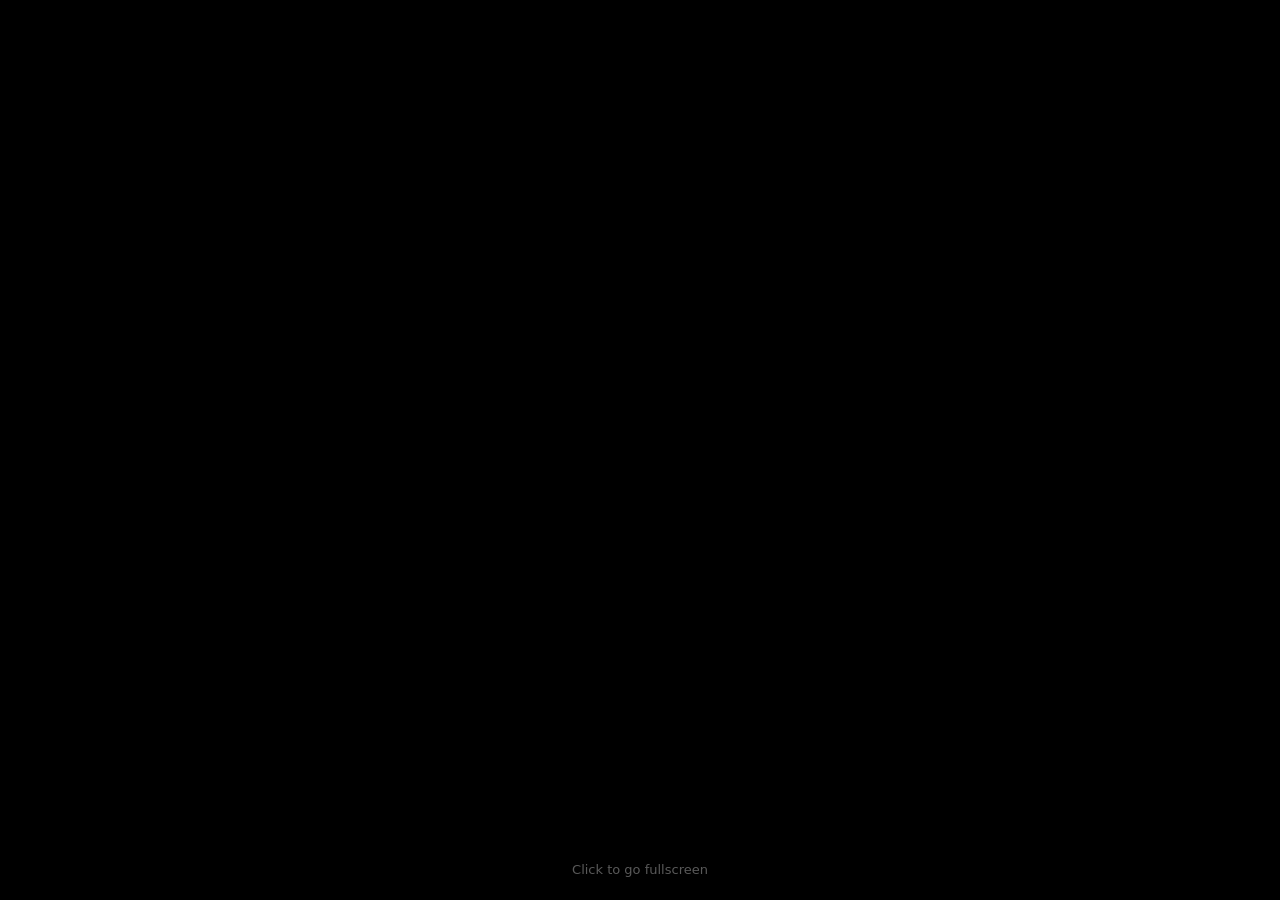
==== output.html @ 8914af4e "initial setup" ====
<!DOCTYPE html>
<html>
<head>
  <title>Lissa Output</title>
  <style>
    * { margin: 0; padding: 0; }
    html, body { width: 100%; height: 100%; background: #000; overflow: hidden; }
    canvas { display: block; width: 100%; height: 100%; }
    #fs-hint {
      position: fixed;
      bottom: 24px;
      left: 50%;
      transform: translateX(-50%);
      color: rgba(255,255,255,0.35);
      font: 13px/1 system-ui, sans-serif;
      pointer-events: none;
      transition: opacity 1s;
    }
  </style>
</head>
<body>
  <canvas id="out"></canvas>
  <div id="fs-hint">Click to go fullscreen</div>
  <script>
    var canvas  = document.getElementById('out');
    var ctx     = canvas.getContext('2d');
    var hint    = document.getElementById('fs-hint');
    var channel = null;

    try { channel = new BroadcastChannel('lissa-output'); } catch (e) {}

    if (channel) {
      channel.addEventListener('message', function (e) {
        var d = e.data;
        if (d.type === 'frame') {
          canvas.width  = d.width;
          canvas.height = d.height;
          ctx.drawImage(d.bitmap, 0, 0);
          d.bitmap.close();
        } else if (d.type === 'close') {
          window.close();
        }
      });

      // Announce presence repeatedly so the main page reconnects after a refresh
      function heartbeat() {
        channel.postMessage({ type: 'ready' });
      }
      heartbeat();
      setInterval(heartbeat, 2000);
    }

    // Click anywhere to request fullscreen (hides the URL / title bar)
    document.addEventListener('click', function () {
      if (!document.fullscreenElement) {
        document.documentElement.requestFullscreen().catch(function () {});
        hint.style.opacity = '0';
      }
    });

    setTimeout(function () { hint.style.opacity = '0'; }, 5000);
  </script>
</body>
</html>
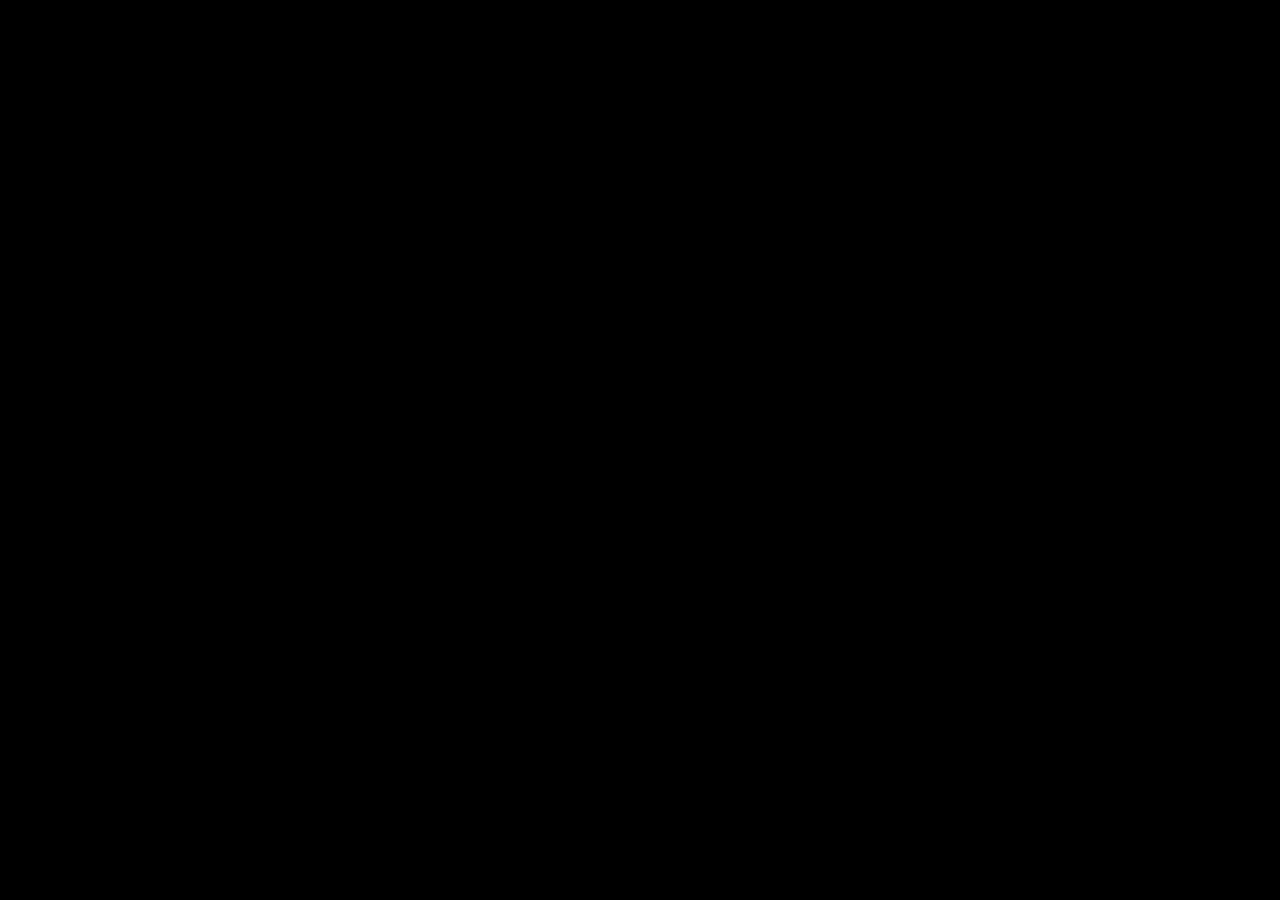
==== commit 488e2c91: "Working Prototype (not final)" ====
--- a/output.html
+++ b/output.html
@@ -5,60 +5,78 @@
   <style>
     * { margin: 0; padding: 0; }
     html, body { width: 100%; height: 100%; background: #000; overflow: hidden; }
-    canvas { display: block; width: 100%; height: 100%; }
-    #fs-hint {
+    canvas { display: block; position: fixed; inset: 0; }
+    #cf {
+      display: none;
       position: fixed;
-      bottom: 24px;
-      left: 50%;
-      transform: translateX(-50%);
-      color: rgba(255,255,255,0.35);
-      font: 13px/1 system-ui, sans-serif;
+      inset: 0;
       pointer-events: none;
-      transition: opacity 1s;
     }
   </style>
 </head>
 <body>
   <canvas id="out"></canvas>
-  <div id="fs-hint">Click to go fullscreen</div>
+  <div id="cf"></div>
   <script>
-    var canvas  = document.getElementById('out');
-    var ctx     = canvas.getContext('2d');
-    var hint    = document.getElementById('fs-hint');
+    var canvas = document.getElementById('out');
+    var ctx    = canvas.getContext('2d');
+    var cf     = document.getElementById('cf');
+
+    function resize() {
+      canvas.width  = window.innerWidth;
+      canvas.height = window.innerHeight;
+    }
+    resize();
+    window.addEventListener('resize', resize);
+
+    // Receive pixel-perfect frames from the main window.
+    // Uses postMessage + ImageBitmap transfer instead of window.opener DOM access —
+    // file:// pages have null origins so cross-window DOM access is cross-origin blocked,
+    // but postMessage('*') works regardless of origin.
+    var pendingBmp = null;
+
+    window.addEventListener('message', function(e) {
+      var d = e.data;
+      if (!d || d.type !== 'frame' || !d.bmp) return;
+      if (pendingBmp) pendingBmp.close(); // drop stale frame if main outruns display
+      pendingBmp = d.bmp;
+    });
+
+    function raf() {
+      if (pendingBmp) {
+        ctx.drawImage(pendingBmp, 0, 0, canvas.width, canvas.height);
+        pendingBmp.close();
+        pendingBmp = null;
+      }
+      requestAnimationFrame(raf);
+    }
+    requestAnimationFrame(raf);
+
+    // BroadcastChannel: CSS filter, color overlay, close command, heartbeat
     var channel = null;
-
-    try { channel = new BroadcastChannel('lissa-output'); } catch (e) {}
+    try { channel = new BroadcastChannel('lissa-output'); } catch(e) {}
 
     if (channel) {
-      channel.addEventListener('message', function (e) {
+      channel.addEventListener('message', function(e) {
         var d = e.data;
-        if (d.type === 'frame') {
-          canvas.width  = d.width;
-          canvas.height = d.height;
-          ctx.drawImage(d.bitmap, 0, 0);
-          d.bitmap.close();
-        } else if (d.type === 'close') {
-          window.close();
+        if (!d) return;
+        if (d.type === 'close') { window.close(); return; }
+        if (d.type === 'meta') {
+          canvas.style.filter = d.filter || '';
+          if (d.cf) {
+            cf.style.display      = 'block';
+            cf.style.background   = 'rgba('+d.cf.r+','+d.cf.g+','+d.cf.b+','+d.cf.o+')';
+            cf.style.mixBlendMode = d.cf.m || 'normal';
+          } else {
+            cf.style.display = 'none';
+          }
         }
       });
 
-      // Announce presence repeatedly so the main page reconnects after a refresh
-      function heartbeat() {
-        channel.postMessage({ type: 'ready' });
-      }
+      function heartbeat() { channel.postMessage({ type: 'ready' }); }
       heartbeat();
       setInterval(heartbeat, 2000);
     }
-
-    // Click anywhere to request fullscreen (hides the URL / title bar)
-    document.addEventListener('click', function () {
-      if (!document.fullscreenElement) {
-        document.documentElement.requestFullscreen().catch(function () {});
-        hint.style.opacity = '0';
-      }
-    });
-
-    setTimeout(function () { hint.style.opacity = '0'; }, 5000);
   </script>
 </body>
 </html>
